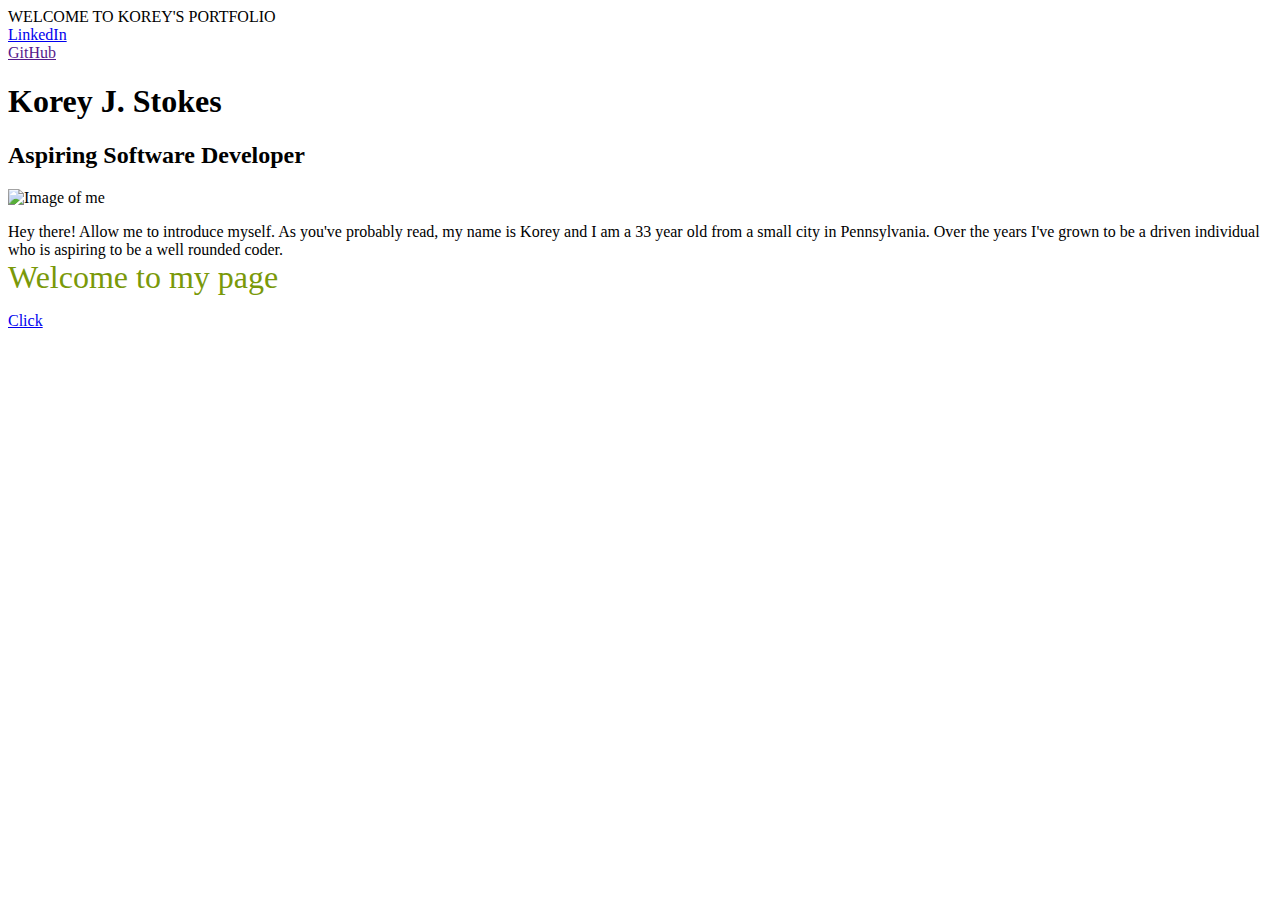
==== index.html @ dda65c9b "Create index.html" ====
<!DOCTYPE html>
<html lang="en">
<head>
  <title>Document</title>
</head>
<body>
  <div class="container">
    <div class="header-flex">
      <div class="header-logo">
        WELCOME TO KOREY'S PORTFOLIO
      </div>
      <div class="social-links">
        <div class="linkedin-link">
          <a href="https://www.linkedin.com" target="_blank">LinkedIn</a>
        </div>
        <div class="github-link">
          <a href="">GitHub</a>
        </div>
      </div>
    </div>
    <h1>
      Korey <span class="letter-j">J.</span> Stokes
    </h1>
    <h2>
      Aspiring Software Developer
    </h2>
    <div class="image">
      <img class="profile-pic" src="images/BestPicEver.jpg" alt="Image of me">
    </div>
    <p> 
      Hey there! Allow me to introduce myself. As you've probably read, my name is Korey and I am a 33 year old from a small city in Pennsylvania. Over the years I've grown to be a driven individual who is aspiring to be a well rounded coder.
        <br> <span style="font-size: xx-large; color: #7a9909;">Welcome to my page</span> 
    </p>
    <a href="#" class="btn">Click</a>
  </div>
  <script src=""></script>
</body>
</html>
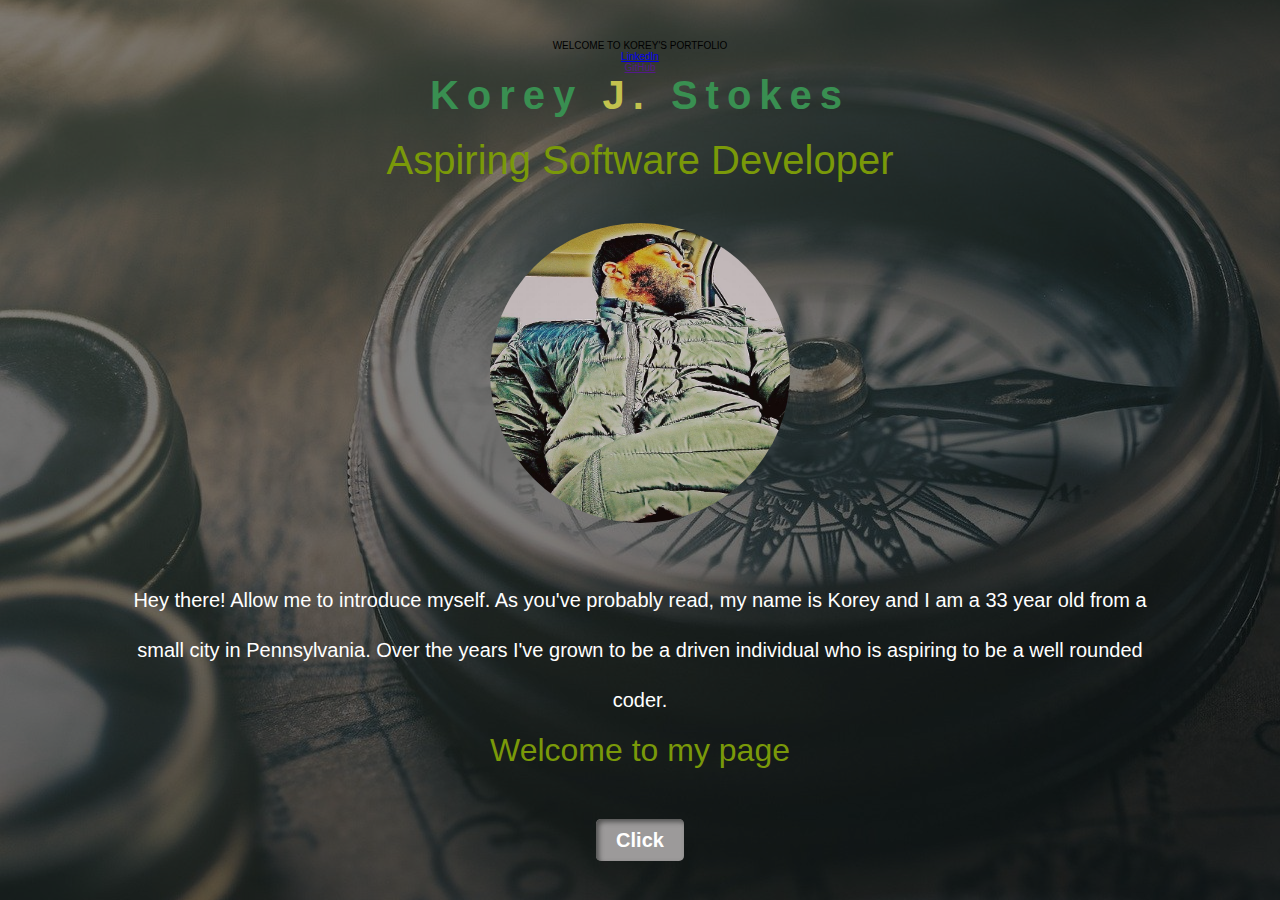
==== commit cecb0245: ".header-flex {   display: flex;   flex-direction: row;   align-items: center;   justify-content: spa" ====
--- a/index.html
+++ b/index.html
@@ -1,7 +1,8 @@
 <!DOCTYPE html>
 <html lang="en">
 <head>
-  <title>Document</title>
+  <title>KoreyJamal.github.io</title>
+  <link rel="stylesheet" href="styles.css">
 </head>
 <body>
   <div class="container">
--- a/styles.css
+++ b/styles.css
@@ -0,0 +1,74 @@
+* {
+  margin: 0;
+  padding: 0;
+  box-sizing: border-box;
+}
+
+html {
+  font-size: 10px;
+}
+
+body {
+  background: url(images/icT-Axg0.png);
+  /* background-position: 0 2000px; */
+  font-family: 'Roboto', sans-serif;
+}
+
+.container {
+  max-width: 1100px;
+  margin: 0 auto;
+  padding: 0 30px;
+  margin-top: 40px;
+  text-align: center;
+}
+
+h1 {
+  color: #398f51;
+  font-size: 40px;
+  font-weight: 700;
+  letter-spacing: 8px;
+  margin-bottom: 20px;
+}
+
+h2 {
+  color: #7a9909;
+  font-size: 40px;
+  font-weight: 400;
+}
+
+.letter-j {
+  color: rgb(194, 194, 78);
+}
+
+.profile-pic {
+  width: 300px;
+  height: 300px;
+  border-radius: 50%;
+  margin-top: 40px;
+  margin-bottom: 50px;
+}
+
+p {
+  font-size: 20px;
+  color: white;
+  line-height: 50px;
+  margin-bottom: 50px;
+}
+
+.btn {
+  text-decoration: none;
+  background-color: rgb(156, 154, 154);
+  background-position: 0 1000px;
+  font-family: 'Roboto', sans-serif;
+  color: white;
+  font-weight: 700;
+  font-size: 20px;
+  border-radius: 5px;
+  padding: 10px 20px;
+  box-shadow: inset 3px 3px 5px rgb(83, 83, 82);
+  transition: opacity 1s;
+}
+
+.btn:hover {
+  opacity: 0.5;
+}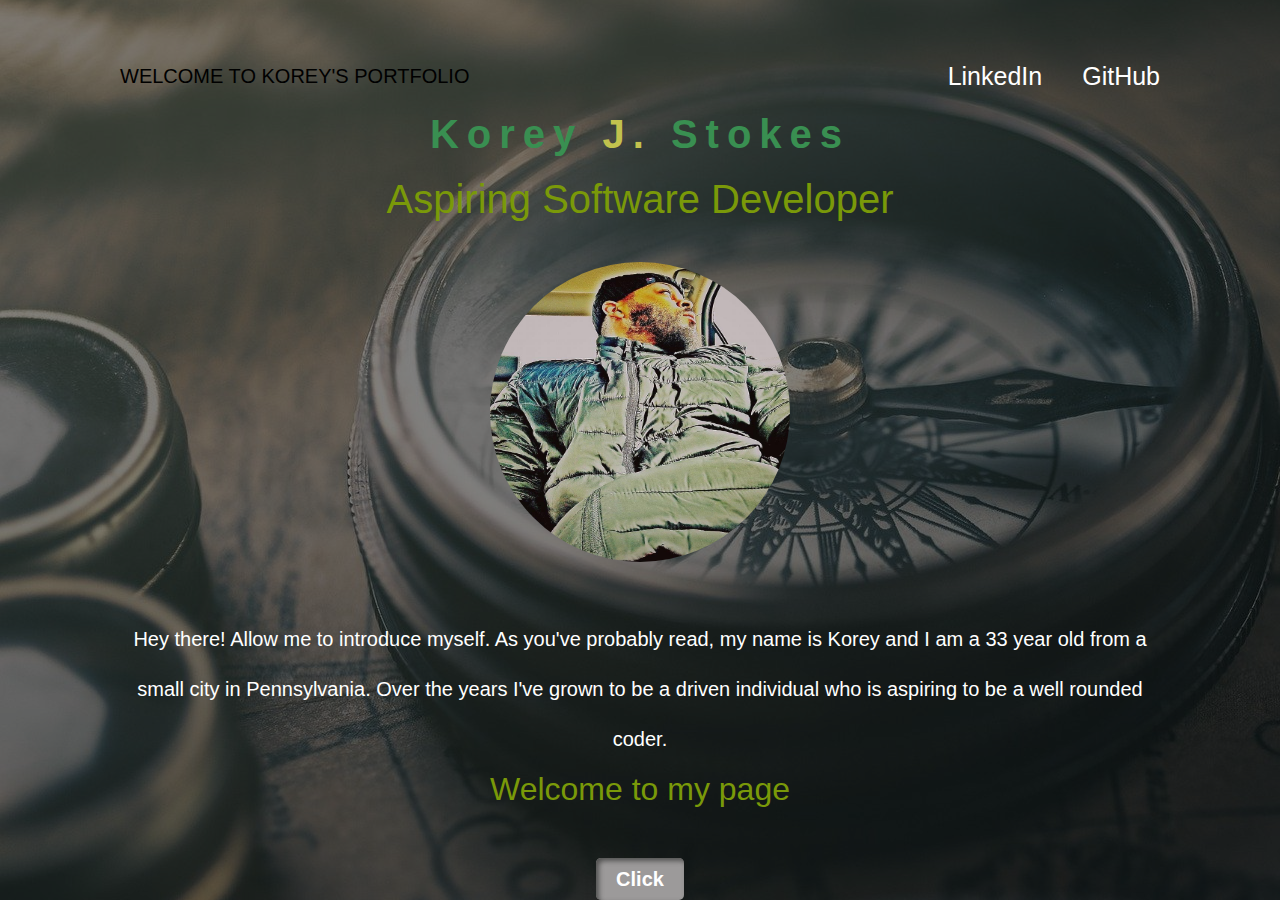
==== commit 0934f704: ".header-flex {   display: flex;   flex-direction: row;   align-items: center;   justify-content: spa" ====
--- a/index.html
+++ b/index.html
@@ -3,6 +3,8 @@
 <head>
   <title>KoreyJamal.github.io</title>
   <link rel="stylesheet" href="styles.css">
+  <link rel="stylesheet" href="navbar.css">
+  <link rel="stylesheet" href="header.css">
 </head>
 <body>
   <div class="container">
--- a/navbar.css
+++ b/navbar.css
@@ -0,0 +1,5 @@
+ul {
+  display: flex;
+  align-items: center;
+  justify-content: space-between;
+}--- a/header.css
+++ b/header.css
@@ -0,0 +1,31 @@
+.header-flex {
+  display: flex;
+  flex-direction: row;
+  align-items: center;
+  justify-content: space-between;
+  height: 72px;
+}
+
+a {
+  text-decoration: none;
+  color: white;
+  font-size: 25px;
+}
+
+.linkedin-link {
+  margin-right: 40px;
+}
+
+.header-logo {
+  display: flex;
+  align-items: center;
+  font-size: 20px;
+  max-width: 100%;
+}
+
+.social-links {
+  display: flex;
+  flex-direction: row;
+  justify-content: right;
+  align-items: center;
+}
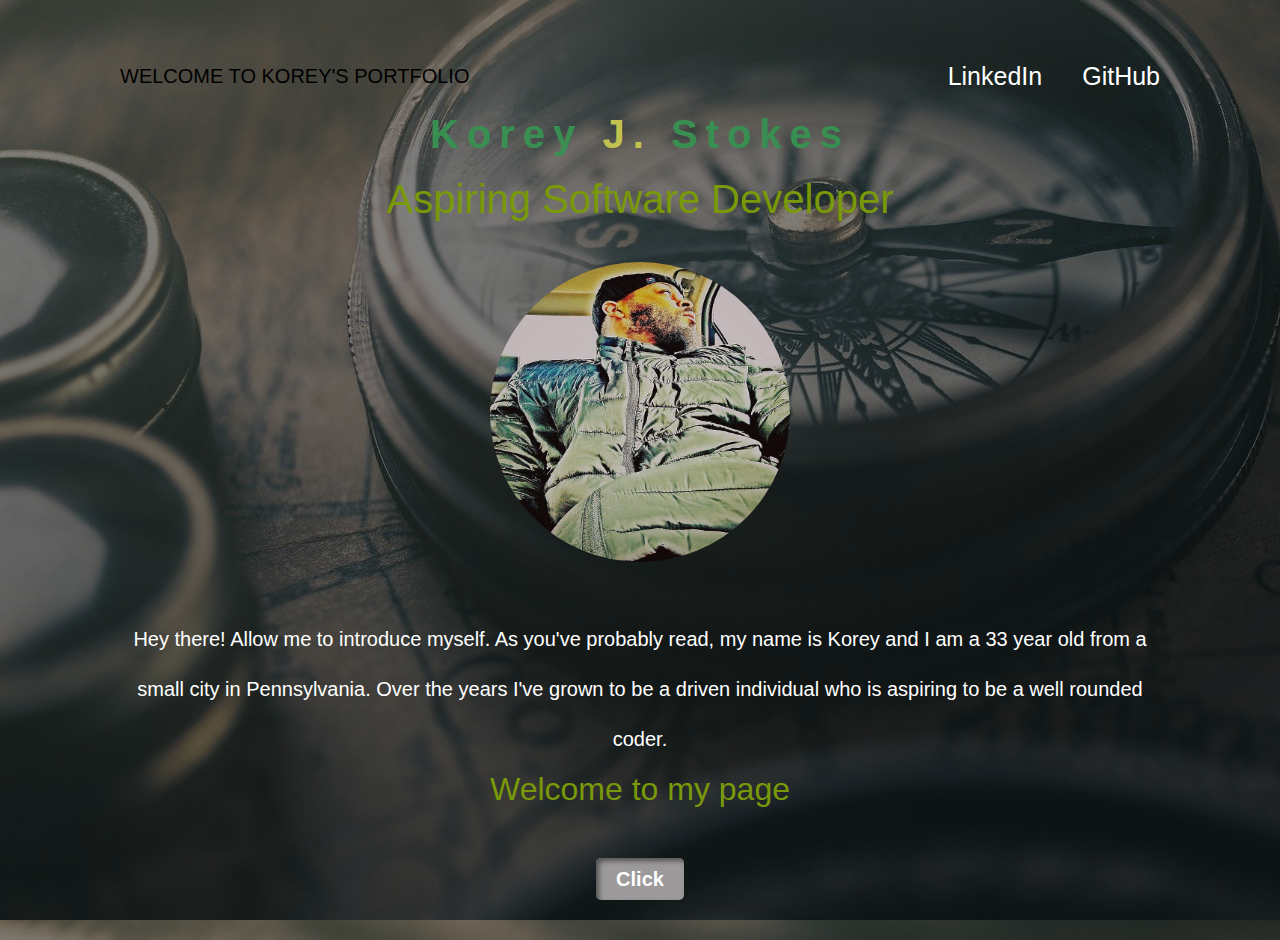
==== commit ed509e3c: ".header-flex {   display: flex;   flex-direction: row;   align-items: center;   justify-content: spa" ====
--- a/index.html
+++ b/index.html
@@ -28,7 +28,7 @@
       Aspiring Software Developer
     </h2>
     <div class="image">
-      <img class="profile-pic" src="images/BestPicEver.jpg" alt="Image of me">
+      <img class="profile-pic" src="BestPicEver.jpg" alt="Image of me">
     </div>
     <p> 
       Hey there! Allow me to introduce myself. As you've probably read, my name is Korey and I am a 33 year old from a small city in Pennsylvania. Over the years I've grown to be a driven individual who is aspiring to be a well rounded coder.
--- a/styles.css
+++ b/styles.css
@@ -9,13 +9,15 @@
 }
 
 body {
-  background: url(images/icT-Axg0.png);
-  /* background-position: 0 2000px; */
+  background: url(icT-Axg0.png);
+  object-fit: cover;
+  background-position: 0 2000px;
   font-family: 'Roboto', sans-serif;
 }
 
 .container {
   max-width: 1100px;
+  height: 100vh;
   margin: 0 auto;
   padding: 0 30px;
   margin-top: 40px;
